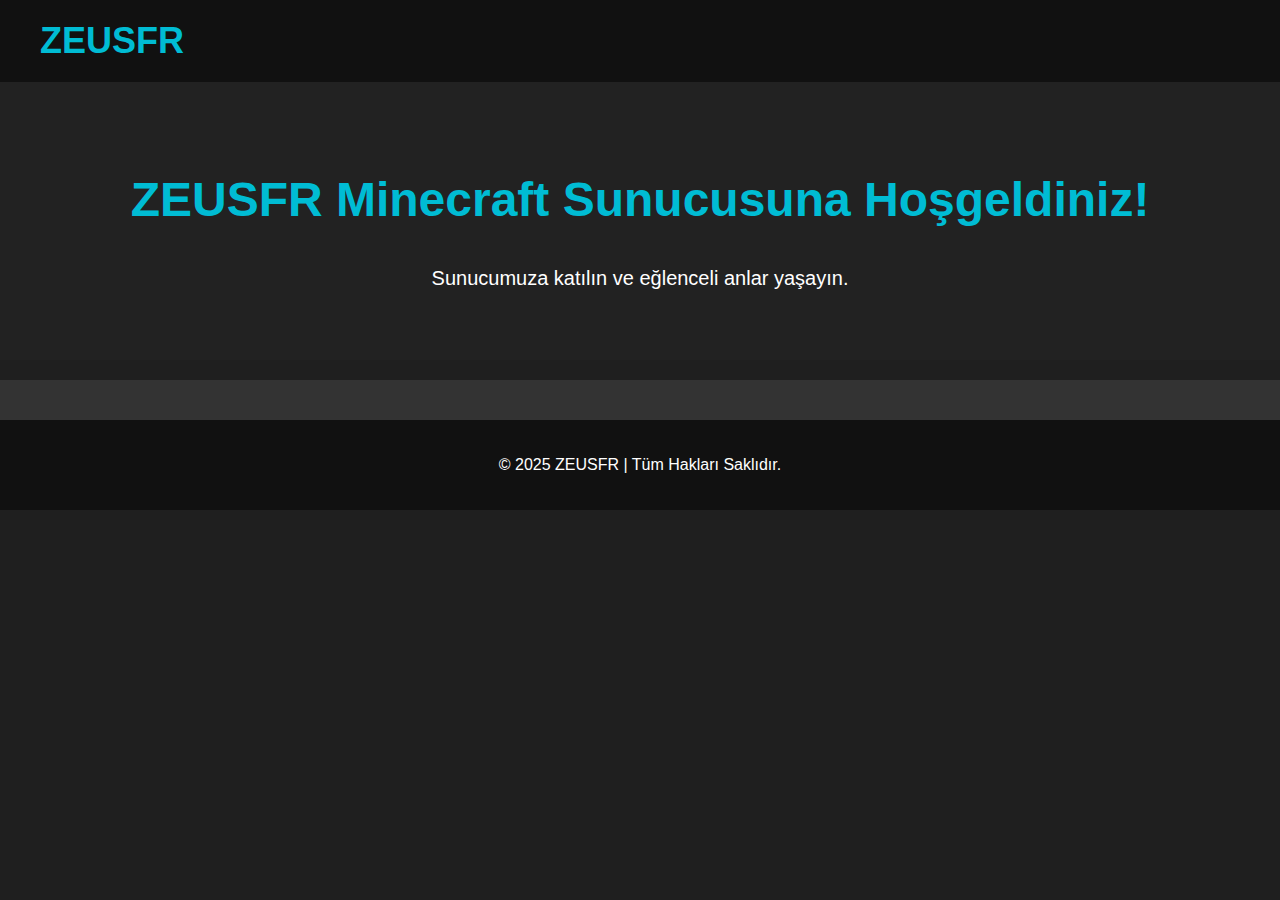
==== index.html @ 7c038cf0 "Add files via upload" ====
<!DOCTYPE html>
<html lang="tr">

<head>
    <meta charset="UTF-8">
    <meta name="viewport" content="width=device-width, initial-scale=1.0">
    <title>ZEUSFR Minecraft Sunucusu</title>
    <style>
        body {
            font-family: Arial, sans-serif;
            margin: 0;
            padding: 0;
            background-color: #1f1f1f;
            color: white;
        }

        header {
            background-color: #111;
            padding: 20px 0;
            box-shadow: 0 4px 10px rgba(0, 0, 0, 0.5);
        }

        header h1 {
            color: #00bcd4;
            font-size: 36px;
            font-weight: bold;
            margin: 0;
            display: inline-block;
        }

        /* Hamburger Menu */
        .hamburger {
            display: none;
            flex-direction: column;
            cursor: pointer;
            width: 30px;
            height: 25px;
            justify-content: space-between;
        }

        .hamburger div {
            background-color: #fff;
            height: 5px;
            width: 100%;
        }

        /* Mobile Navigation */
        .mobile-nav {
            display: none;
            background-color: #333;
            padding: 20px;
            text-align: center;
        }

        .mobile-nav a {
            color: white;
            text-decoration: none;
            font-size: 18px;
            display: block;
            margin: 10px 0;
        }

        .panel {
            display: none;
            background-color: #222;
            padding: 15px;
            margin-top: 10px;
        }

        footer {
            background-color: #111;
            text-align: center;
            padding: 20px;
        }

        /* Responsive Layout */
        @media (max-width: 768px) {
            .hamburger {
                display: flex;
            }

            .mobile-nav {
                display: block;
            }
        }
    </style>
</head>

<body>

    <!-- Header -->
    <header>
        <div style="max-width: 1200px; margin: 0 auto; display: flex; justify-content: space-between; align-items: center; padding: 0 20px;">
            <h1>ZEUSFR</h1>
            <!-- Hamburger Menu -->
            <div class="hamburger" onclick="toggleMenu()">
                <div></div>
                <div></div>
                <div></div>
            </div>
        </div>
    </header>

    <!-- Mobile Navigation -->
    <div id="mobileMenu" class="mobile-nav">
        <a href="index.html" onclick="openPage('index')">Ana Sayfa</a>
        <a href="market.html" onclick="openPage('market')">Market</a>
        <a href="rules.html" onclick="openPage('rules')">Kurallar</a>
        <a href="support.html" onclick="openPage('support')">Destek</a>
        <a href="login.html" onclick="openPage('login')">Giriş</a>
        <a href="register.html" onclick="openPage('register')">Kayıt</a>
    </div>

    <!-- Main Content -->
    <section id="index" style="text-align: center; padding: 50px 20px; background-color: #222;">
        <h2 style="color: #00bcd4; font-size: 48px; font-weight: bold;">ZEUSFR Minecraft Sunucusuna Hoşgeldiniz!</h2>
        <p style="font-size: 20px;">Sunucumuza katılın ve eğlenceli anlar yaşayın.</p>
    </section>

    <div id="pageContent" style="padding: 20px; background-color: #333; margin-top: 20px;"></div>

    <!-- Footer -->
    <footer>
        <p>© 2025 ZEUSFR | Tüm Hakları Saklıdır.</p>
    </footer>

    <script>
        // Hamburger Menu Toggle
        function toggleMenu() {
            var menu = document.getElementById('mobileMenu');
            if (menu.style.display === "block") {
                menu.style.display = "none";
            } else {
                menu.style.display = "block";
            }
        }

        // Open Page Content
        function openPage(pageName) {
            var content = {
                "index": "<h3>Ana Sayfa</h3><p>Sunucumuza hoşgeldiniz! Eğlenceli bir oyun deneyimi sizi bekliyor.</p>",
                "market": "<h3>Market</h3><p>Sunucudaki öğeler ve satın alımlar hakkında bilgi.</p>",
                "rules": "<h3>Kurallar</h3><p>Sunucunun kuralları ve kullanıcı beklentileri.</p>",
                "support": "<h3>Destek</h3><p>Sunucu ile ilgili sorunlarınız için destek alın.</p>",
                "login": "<h3>Giriş</h3><p>Sunucuya giriş yapmak için kullanıcı adı ve şifrenizi girin.</p>",
                "register": "<h3>Kayıt</h3><p>Yeni bir hesap oluşturun.</p>"
            };

            // Set page content based on the clicked page
            document.getElementById('pageContent').innerHTML = content[pageName] || "<p>Geçersiz sayfa.</p>";
            // Close the menu after clicking a link
            toggleMenu();
        }
    </script>

</body>

</html>
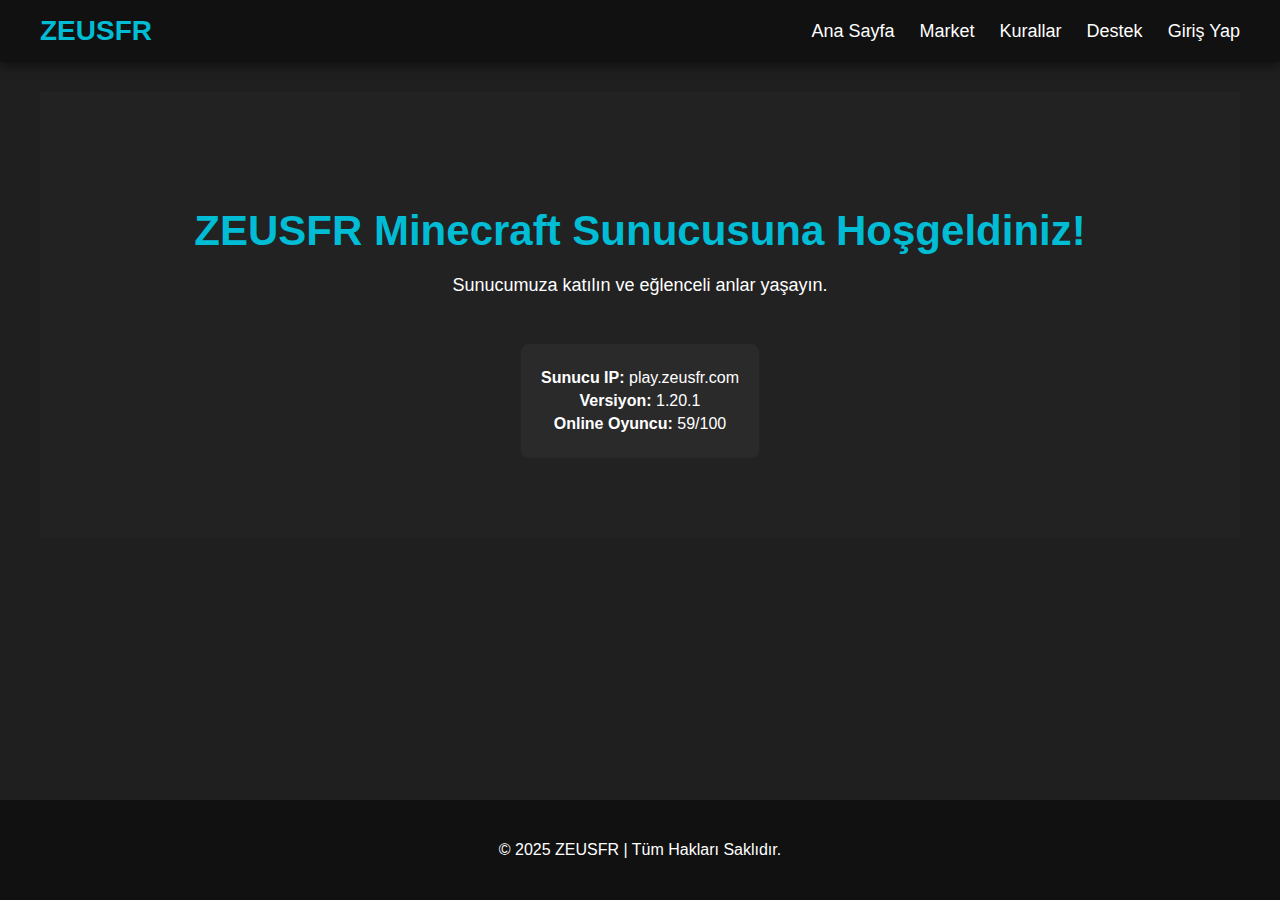
==== commit bd912b22: "Add files via upload" ====
--- a/index.html
+++ b/index.html
@@ -1,158 +1,100 @@
 <!DOCTYPE html>
 <html lang="tr">
-
 <head>
     <meta charset="UTF-8">
     <meta name="viewport" content="width=device-width, initial-scale=1.0">
     <title>ZEUSFR Minecraft Sunucusu</title>
-    <style>
-        body {
-            font-family: Arial, sans-serif;
-            margin: 0;
-            padding: 0;
-            background-color: #1f1f1f;
-            color: white;
-        }
-
-        header {
-            background-color: #111;
-            padding: 20px 0;
-            box-shadow: 0 4px 10px rgba(0, 0, 0, 0.5);
-        }
-
-        header h1 {
-            color: #00bcd4;
-            font-size: 36px;
-            font-weight: bold;
-            margin: 0;
-            display: inline-block;
-        }
-
-        /* Hamburger Menu */
-        .hamburger {
-            display: none;
-            flex-direction: column;
-            cursor: pointer;
-            width: 30px;
-            height: 25px;
-            justify-content: space-between;
-        }
-
-        .hamburger div {
-            background-color: #fff;
-            height: 5px;
-            width: 100%;
-        }
-
-        /* Mobile Navigation */
-        .mobile-nav {
-            display: none;
-            background-color: #333;
-            padding: 20px;
-            text-align: center;
-        }
-
-        .mobile-nav a {
-            color: white;
-            text-decoration: none;
-            font-size: 18px;
-            display: block;
-            margin: 10px 0;
-        }
-
-        .panel {
-            display: none;
-            background-color: #222;
-            padding: 15px;
-            margin-top: 10px;
-        }
-
-        footer {
-            background-color: #111;
-            text-align: center;
-            padding: 20px;
-        }
-
-        /* Responsive Layout */
-        @media (max-width: 768px) {
-            .hamburger {
-                display: flex;
-            }
-
-            .mobile-nav {
-                display: block;
-            }
-        }
-    </style>
 </head>
-
-<body>
-
+<body style="font-family: Arial, sans-serif; margin: 0; padding: 0; background-color: #1f1f1f; color: white; min-height: 100vh; display: flex; flex-direction: column;">
     <!-- Header -->
-    <header>
-        <div style="max-width: 1200px; margin: 0 auto; display: flex; justify-content: space-between; align-items: center; padding: 0 20px;">
-            <h1>ZEUSFR</h1>
-            <!-- Hamburger Menu -->
-            <div class="hamburger" onclick="toggleMenu()">
-                <div></div>
-                <div></div>
-                <div></div>
+    <header style="background-color: #111; padding: 15px 0; box-shadow: 0 4px 10px rgba(0, 0, 0, 0.5); position: relative;">
+        <div style="max-width: 1200px; margin: 0 auto; padding: 0 20px; display: flex; justify-content: space-between; align-items: center;">
+            <a href="index.html" style="color: #00bcd4; font-size: 28px; font-weight: bold; text-decoration: none;">ZEUSFR</a>
+            
+            <!-- PC Menüsü -->
+            <nav style="display: flex; gap: 25px; align-items: center;">
+                <a href="index.html" style="color: white; text-decoration: none; font-size: 18px; transition: color 0.3s;">Ana Sayfa</a>
+                <a href="market.html" style="color: white; text-decoration: none; font-size: 18px; transition: color 0.3s;">Market</a>
+                <a href="rules.html" style="color: white; text-decoration: none; font-size: 18px; transition: color 0.3s;">Kurallar</a>
+                <a href="support.html" style="color: white; text-decoration: none; font-size: 18px; transition: color 0.3s;">Destek</a>
+                <a href="profile.html" id="profileLink" style="color: #00bcd4; text-decoration: none; font-size: 18px; display: none;">Profil</a>
+                <a href="login.html" id="authLinks" style="color: white; text-decoration: none; font-size: 18px; transition: color 0.3s;">Giriş Yap</a>
+                <button id="logoutBtn" onclick="logout()" style="background: none; border: none; color: white; font-size: 18px; cursor: pointer; display: none;">Çıkış Yap</button>
+            </nav>
+            
+            <!-- Hamburger Menü -->
+            <div class="hamburger" onclick="toggleMenu()" style="display: none; flex-direction: column; cursor: pointer; width: 30px; height: 25px; justify-content: space-between;">
+                <div style="background-color: white; height: 3px; width: 100%; transition: all 0.3s;"></div>
+                <div style="background-color: white; height: 3px; width: 100%; transition: all 0.3s;"></div>
+                <div style="background-color: white; height: 3px; width: 100%; transition: all 0.3s;"></div>
             </div>
+        </div>
+        
+        <!-- Mobil Menü -->
+        <div id="mobileNav" style="display: none; position: absolute; top: 100%; left: 0; right: 0; background-color: #333; padding: 20px; z-index: 1000; box-shadow: 0 4px 6px rgba(0, 0, 0, 0.1);">
+            <a href="index.html" style="display: block; color: white; text-decoration: none; padding: 12px 0; border-bottom: 1px solid #444; font-size: 18px;">Ana Sayfa</a>
+            <a href="market.html" style="display: block; color: white; text-decoration: none; padding: 12px 0; border-bottom: 1px solid #444; font-size: 18px;">Market</a>
+            <a href="rules.html" style="display: block; color: white; text-decoration: none; padding: 12px 0; border-bottom: 1px solid #444; font-size: 18px;">Kurallar</a>
+            <a href="support.html" style="display: block; color: white; text-decoration: none; padding: 12px 0; border-bottom: 1px solid #444; font-size: 18px;">Destek</a>
+            <a href="profile.html" id="mobileProfileLink" style="display: none; color: #00bcd4; text-decoration: none; padding: 12px 0; border-bottom: 1px solid #444; font-size: 18px;">Profil</a>
+            <a href="login.html" id="mobileLoginLink" style="display: block; color: white; text-decoration: none; padding: 12px 0; border-bottom: 1px solid #444; font-size: 18px;">Giriş Yap</a>
+            <button id="mobileLogoutBtn" onclick="logout()" style="display: none; background: none; border: none; color: white; font-size: 18px; cursor: pointer; width: 100%; text-align: left; padding: 12px 0;">Çıkış Yap</button>
         </div>
     </header>
 
-    <!-- Mobile Navigation -->
-    <div id="mobileMenu" class="mobile-nav">
-        <a href="index.html" onclick="openPage('index')">Ana Sayfa</a>
-        <a href="market.html" onclick="openPage('market')">Market</a>
-        <a href="rules.html" onclick="openPage('rules')">Kurallar</a>
-        <a href="support.html" onclick="openPage('support')">Destek</a>
-        <a href="login.html" onclick="openPage('login')">Giriş</a>
-        <a href="register.html" onclick="openPage('register')">Kayıt</a>
-    </div>
-
-    <!-- Main Content -->
-    <section id="index" style="text-align: center; padding: 50px 20px; background-color: #222;">
-        <h2 style="color: #00bcd4; font-size: 48px; font-weight: bold;">ZEUSFR Minecraft Sunucusuna Hoşgeldiniz!</h2>
-        <p style="font-size: 20px;">Sunucumuza katılın ve eğlenceli anlar yaşayın.</p>
-    </section>
-
-    <div id="pageContent" style="padding: 20px; background-color: #333; margin-top: 20px;"></div>
+    <!-- Ana İçerik -->
+    <main style="flex: 1; max-width: 1200px; margin: 30px auto; padding: 0 20px; width: 100%;">
+        <section style="text-align: center; padding: 80px 20px; background-color: #222;">
+            <h2 style="color: #00bcd4; font-size: 42px; margin-bottom: 20px;">ZEUSFR Minecraft Sunucusuna Hoşgeldiniz!</h2>
+            <p style="font-size: 18px;">Sunucumuza katılın ve eğlenceli anlar yaşayın.</p>
+            
+            <div style="margin-top: 30px; background-color: #2a2a2a; padding: 20px; border-radius: 8px; display: inline-block;">
+                <p style="margin: 5px 0;"><strong>Sunucu IP:</strong> play.zeusfr.com</p>
+                <p style="margin: 5px 0;"><strong>Versiyon:</strong> 1.20.1</p>
+                <p style="margin: 5px 0;"><strong>Online Oyuncu:</strong> <span id="playerCount">0</span>/100</p>
+            </div>
+        </section>
+    </main>
 
     <!-- Footer -->
-    <footer>
+    <footer style="background-color: #111; text-align: center; padding: 25px; margin-top: auto;">
         <p>© 2025 ZEUSFR | Tüm Hakları Saklıdır.</p>
     </footer>
 
+    <script src="auth.js"></script>
     <script>
-        // Hamburger Menu Toggle
+        // Hamburger menü toggle
         function toggleMenu() {
-            var menu = document.getElementById('mobileMenu');
-            if (menu.style.display === "block") {
-                menu.style.display = "none";
+            const mobileNav = document.getElementById('mobileNav');
+            mobileNav.style.display = mobileNav.style.display === 'block' ? 'none' : 'block';
+        }
+        
+        // Responsive menü kontrolü
+        function checkScreenSize() {
+            const hamburger = document.querySelector('.hamburger');
+            const desktopNav = document.querySelector('nav');
+            if (window.innerWidth <= 768) {
+                hamburger.style.display = 'flex';
+                desktopNav.style.display = 'none';
             } else {
-                menu.style.display = "block";
+                hamburger.style.display = 'none';
+                desktopNav.style.display = 'flex';
+                document.getElementById('mobileNav').style.display = 'none';
             }
         }
-
-        // Open Page Content
-        function openPage(pageName) {
-            var content = {
-                "index": "<h3>Ana Sayfa</h3><p>Sunucumuza hoşgeldiniz! Eğlenceli bir oyun deneyimi sizi bekliyor.</p>",
-                "market": "<h3>Market</h3><p>Sunucudaki öğeler ve satın alımlar hakkında bilgi.</p>",
-                "rules": "<h3>Kurallar</h3><p>Sunucunun kuralları ve kullanıcı beklentileri.</p>",
-                "support": "<h3>Destek</h3><p>Sunucu ile ilgili sorunlarınız için destek alın.</p>",
-                "login": "<h3>Giriş</h3><p>Sunucuya giriş yapmak için kullanıcı adı ve şifrenizi girin.</p>",
-                "register": "<h3>Kayıt</h3><p>Yeni bir hesap oluşturun.</p>"
-            };
-
-            // Set page content based on the clicked page
-            document.getElementById('pageContent').innerHTML = content[pageName] || "<p>Geçersiz sayfa.</p>";
-            // Close the menu after clicking a link
-            toggleMenu();
+        
+        // Oyuncu sayısı simülasyonu
+        function updatePlayerCount() {
+            const count = Math.floor(Math.random() * 50) + 20;
+            document.getElementById('playerCount').textContent = count;
         }
+        
+        window.addEventListener('resize', checkScreenSize);
+        window.addEventListener('load', function() {
+            checkScreenSize();
+            updatePlayerCount();
+            setInterval(updatePlayerCount, 30000);
+        });
     </script>
-
 </body>
-
 </html>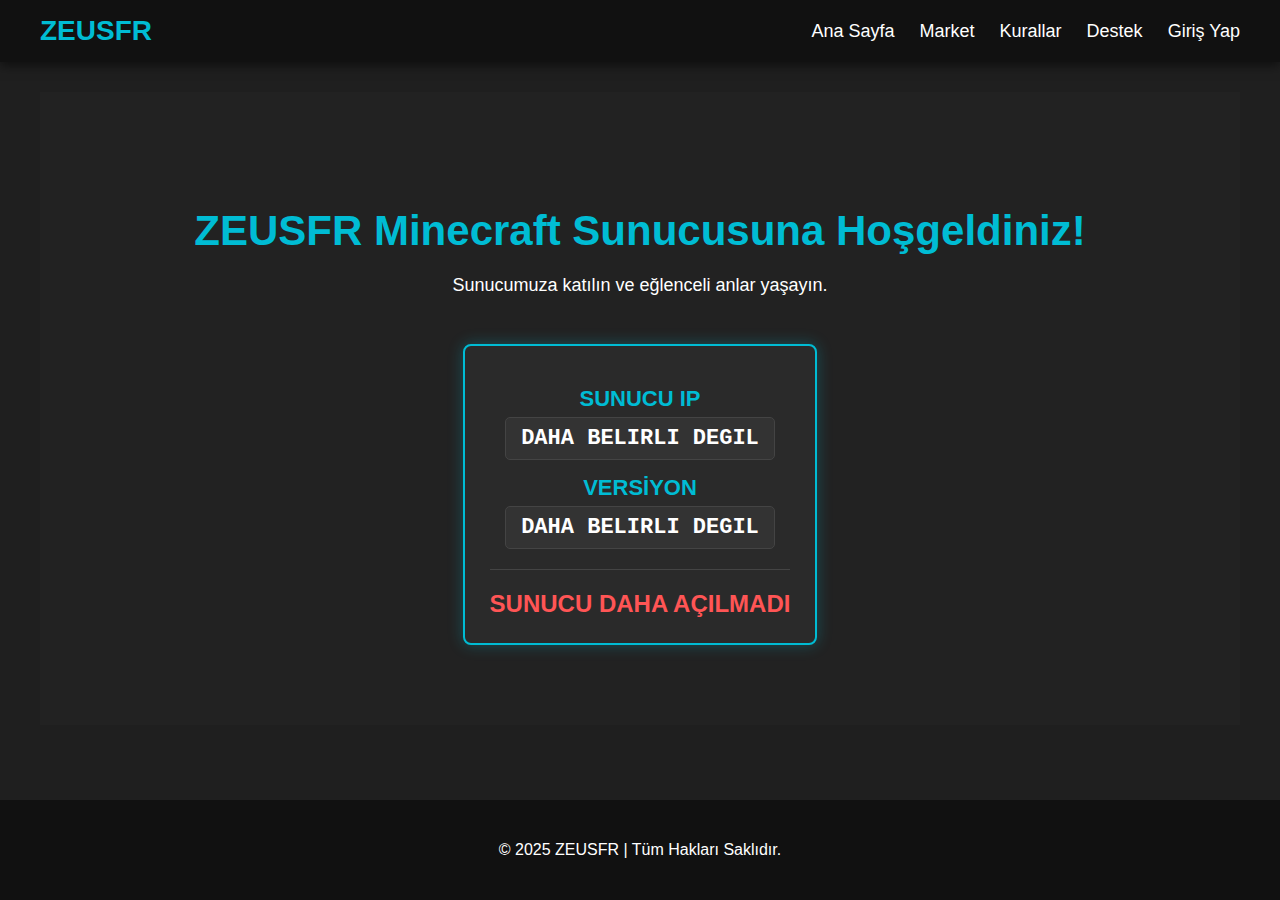
==== commit bbb5f33f: "Add files via upload" ====
--- a/index.html
+++ b/index.html
@@ -4,6 +4,46 @@
     <meta charset="UTF-8">
     <meta name="viewport" content="width=device-width, initial-scale=1.0">
     <title>ZEUSFR Minecraft Sunucusu</title>
+    <style>
+        .server-info-box {
+            background-color: #2a2a2a;
+            padding: 25px;
+            border-radius: 8px;
+            display: inline-block;
+            border: 2px solid #00bcd4;
+            box-shadow: 0 0 15px rgba(0, 188, 212, 0.3);
+            text-align: center;
+            margin-top: 30px;
+        }
+        .server-info-item {
+            margin: 15px 0;
+            font-size: 22px;
+        }
+        .info-label {
+            color: #00bcd4;
+            font-weight: bold;
+            display: block;
+            margin-bottom: 5px;
+        }
+        .info-value {
+            font-family: 'Courier New', monospace;
+            font-weight: bold;
+            background-color: #333;
+            padding: 8px 15px;
+            border-radius: 5px;
+            display: inline-block;
+            border: 1px solid #444;
+        }
+        .server-status {
+            margin-top: 20px;
+            padding-top: 20px;
+            border-top: 1px solid #444;
+            font-size: 24px;
+            color: #ff5555;
+            font-weight: bold;
+            text-transform: uppercase;
+        }
+    </style>
 </head>
 <body style="font-family: Arial, sans-serif; margin: 0; padding: 0; background-color: #1f1f1f; color: white; min-height: 100vh; display: flex; flex-direction: column;">
     <!-- Header -->
@@ -48,10 +88,20 @@
             <h2 style="color: #00bcd4; font-size: 42px; margin-bottom: 20px;">ZEUSFR Minecraft Sunucusuna Hoşgeldiniz!</h2>
             <p style="font-size: 18px;">Sunucumuza katılın ve eğlenceli anlar yaşayın.</p>
             
-            <div style="margin-top: 30px; background-color: #2a2a2a; padding: 20px; border-radius: 8px; display: inline-block;">
-                <p style="margin: 5px 0;"><strong>Sunucu IP:</strong> play.zeusfr.com</p>
-                <p style="margin: 5px 0;"><strong>Versiyon:</strong> 1.20.1</p>
-                <p style="margin: 5px 0;"><strong>Online Oyuncu:</strong> <span id="playerCount">0</span>/100</p>
+            <div class="server-info-box">
+                <div class="server-info-item">
+                    <span class="info-label">SUNUCU IP</span>
+                    <span class="info-value">DAHA BELIRLI DEGIL</span>
+                </div>
+                
+                <div class="server-info-item">
+                    <span class="info-label">VERSİYON</span>
+                    <span class="info-value">DAHA BELIRLI DEGIL</span>
+                </div>
+                
+                <div class="server-status">
+                    SUNUCU DAHA AÇILMADI
+                </div>
             </div>
         </section>
     </main>
@@ -83,18 +133,8 @@
             }
         }
         
-        // Oyuncu sayısı simülasyonu
-        function updatePlayerCount() {
-            const count = Math.floor(Math.random() * 50) + 20;
-            document.getElementById('playerCount').textContent = count;
-        }
-        
         window.addEventListener('resize', checkScreenSize);
-        window.addEventListener('load', function() {
-            checkScreenSize();
-            updatePlayerCount();
-            setInterval(updatePlayerCount, 30000);
-        });
+        window.addEventListener('load', checkScreenSize);
     </script>
 </body>
 </html>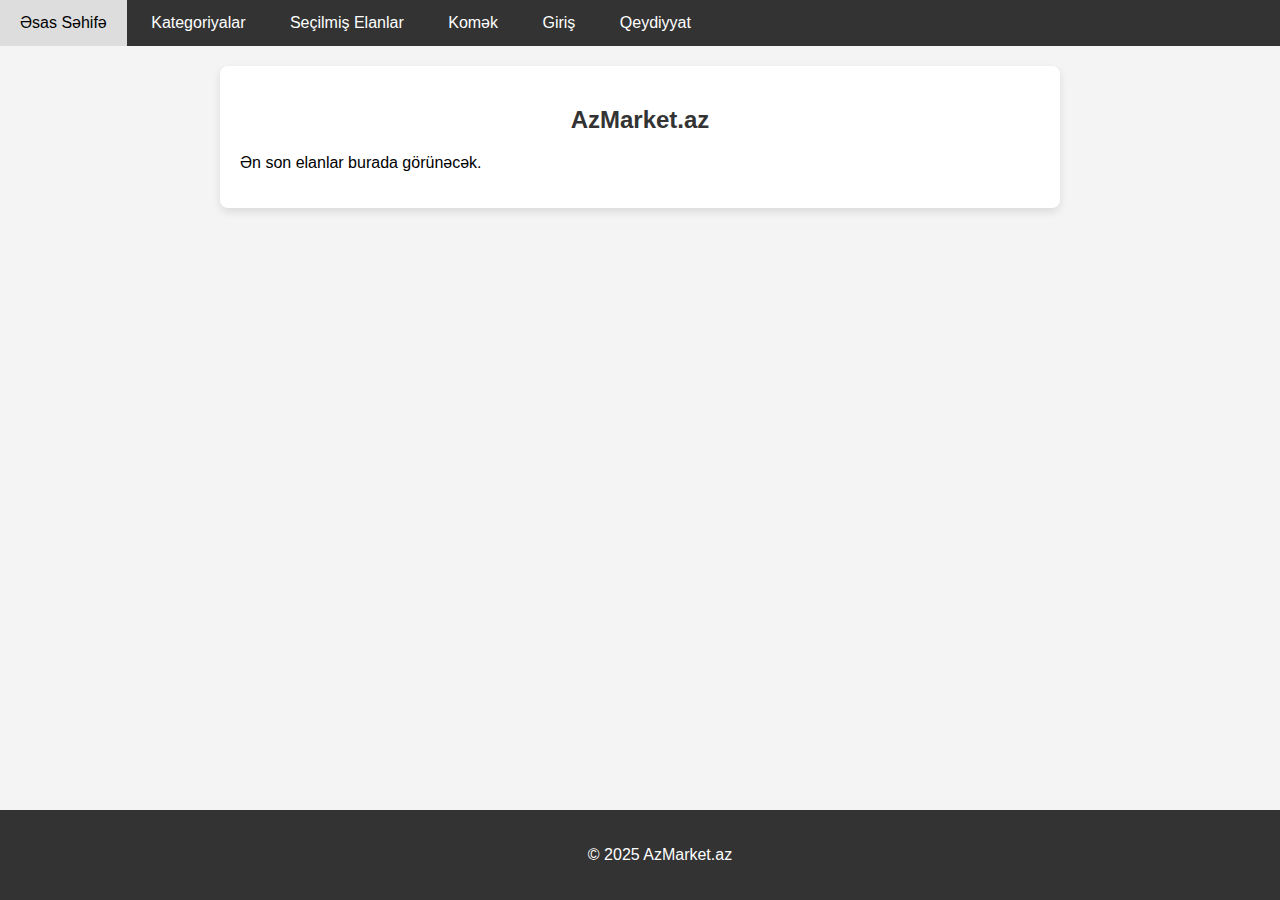
==== commit 741ecf09: "Add files via upload" ====
--- a/index.html
+++ b/index.html
@@ -1,140 +1,65 @@
 <!DOCTYPE html>
-<html lang="tr">
+<html lang="az">
 <head>
     <meta charset="UTF-8">
     <meta name="viewport" content="width=device-width, initial-scale=1.0">
-    <title>ZEUSFR Minecraft Sunucusu</title>
-    <style>
-        .server-info-box {
-            background-color: #2a2a2a;
-            padding: 25px;
-            border-radius: 8px;
-            display: inline-block;
-            border: 2px solid #00bcd4;
-            box-shadow: 0 0 15px rgba(0, 188, 212, 0.3);
-            text-align: center;
-            margin-top: 30px;
-        }
-        .server-info-item {
-            margin: 15px 0;
-            font-size: 22px;
-        }
-        .info-label {
-            color: #00bcd4;
-            font-weight: bold;
-            display: block;
-            margin-bottom: 5px;
-        }
-        .info-value {
-            font-family: 'Courier New', monospace;
-            font-weight: bold;
-            background-color: #333;
-            padding: 8px 15px;
-            border-radius: 5px;
-            display: inline-block;
-            border: 1px solid #444;
-        }
-        .server-status {
-            margin-top: 20px;
-            padding-top: 20px;
-            border-top: 1px solid #444;
-            font-size: 24px;
-            color: #ff5555;
-            font-weight: bold;
-            text-transform: uppercase;
-        }
-    </style>
+    <title>AzMarket.az</title>
+    <link rel="stylesheet" href="style.css">
 </head>
-<body style="font-family: Arial, sans-serif; margin: 0; padding: 0; background-color: #1f1f1f; color: white; min-height: 100vh; display: flex; flex-direction: column;">
-    <!-- Header -->
-    <header style="background-color: #111; padding: 15px 0; box-shadow: 0 4px 10px rgba(0, 0, 0, 0.5); position: relative;">
-        <div style="max-width: 1200px; margin: 0 auto; padding: 0 20px; display: flex; justify-content: space-between; align-items: center;">
-            <a href="index.html" style="color: #00bcd4; font-size: 28px; font-weight: bold; text-decoration: none;">ZEUSFR</a>
-            
-            <!-- PC Menüsü -->
-            <nav style="display: flex; gap: 25px; align-items: center;">
-                <a href="index.html" style="color: white; text-decoration: none; font-size: 18px; transition: color 0.3s;">Ana Sayfa</a>
-                <a href="market.html" style="color: white; text-decoration: none; font-size: 18px; transition: color 0.3s;">Market</a>
-                <a href="rules.html" style="color: white; text-decoration: none; font-size: 18px; transition: color 0.3s;">Kurallar</a>
-                <a href="support.html" style="color: white; text-decoration: none; font-size: 18px; transition: color 0.3s;">Destek</a>
-                <a href="profile.html" id="profileLink" style="color: #00bcd4; text-decoration: none; font-size: 18px; display: none;">Profil</a>
-                <a href="login.html" id="authLinks" style="color: white; text-decoration: none; font-size: 18px; transition: color 0.3s;">Giriş Yap</a>
-                <button id="logoutBtn" onclick="logout()" style="background: none; border: none; color: white; font-size: 18px; cursor: pointer; display: none;">Çıkış Yap</button>
-            </nav>
-            
-            <!-- Hamburger Menü -->
-            <div class="hamburger" onclick="toggleMenu()" style="display: none; flex-direction: column; cursor: pointer; width: 30px; height: 25px; justify-content: space-between;">
-                <div style="background-color: white; height: 3px; width: 100%; transition: all 0.3s;"></div>
-                <div style="background-color: white; height: 3px; width: 100%; transition: all 0.3s;"></div>
-                <div style="background-color: white; height: 3px; width: 100%; transition: all 0.3s;"></div>
-            </div>
+<body>
+
+    <header class="menu">
+        <a href="index.html">Əsas Səhifə</a>
+        <a href="kategoriyalar.html">Kategoriyalar</a>
+        <a href="seçilmişelanlar.html">Seçilmiş Elanlar</a>
+        <a href="komək.html">Komək</a>
+
+        <!-- Giriş və Qeydiyyat düymələri -->
+        <div id="auth-links">
+            <a href="login.html" id="loginLink">Giriş</a>
+            <a href="register.html" id="registerLink">Qeydiyyat</a>
         </div>
-        
-        <!-- Mobil Menü -->
-        <div id="mobileNav" style="display: none; position: absolute; top: 100%; left: 0; right: 0; background-color: #333; padding: 20px; z-index: 1000; box-shadow: 0 4px 6px rgba(0, 0, 0, 0.1);">
-            <a href="index.html" style="display: block; color: white; text-decoration: none; padding: 12px 0; border-bottom: 1px solid #444; font-size: 18px;">Ana Sayfa</a>
-            <a href="market.html" style="display: block; color: white; text-decoration: none; padding: 12px 0; border-bottom: 1px solid #444; font-size: 18px;">Market</a>
-            <a href="rules.html" style="display: block; color: white; text-decoration: none; padding: 12px 0; border-bottom: 1px solid #444; font-size: 18px;">Kurallar</a>
-            <a href="support.html" style="display: block; color: white; text-decoration: none; padding: 12px 0; border-bottom: 1px solid #444; font-size: 18px;">Destek</a>
-            <a href="profile.html" id="mobileProfileLink" style="display: none; color: #00bcd4; text-decoration: none; padding: 12px 0; border-bottom: 1px solid #444; font-size: 18px;">Profil</a>
-            <a href="login.html" id="mobileLoginLink" style="display: block; color: white; text-decoration: none; padding: 12px 0; border-bottom: 1px solid #444; font-size: 18px;">Giriş Yap</a>
-            <button id="mobileLogoutBtn" onclick="logout()" style="display: none; background: none; border: none; color: white; font-size: 18px; cursor: pointer; width: 100%; text-align: left; padding: 12px 0;">Çıkış Yap</button>
+
+        <!-- Profil və Çıxış Et düymələri -->
+        <div id="profile-links" style="display:none;">
+            <a href="profile.html" id="profileLink">Profil</a>
+            <a href="#" id="logoutLink">Çıxış Et</a>
         </div>
     </header>
 
-    <!-- Ana İçerik -->
-    <main style="flex: 1; max-width: 1200px; margin: 30px auto; padding: 0 20px; width: 100%;">
-        <section style="text-align: center; padding: 80px 20px; background-color: #222;">
-            <h2 style="color: #00bcd4; font-size: 42px; margin-bottom: 20px;">ZEUSFR Minecraft Sunucusuna Hoşgeldiniz!</h2>
-            <p style="font-size: 18px;">Sunucumuza katılın ve eğlenceli anlar yaşayın.</p>
-            
-            <div class="server-info-box">
-                <div class="server-info-item">
-                    <span class="info-label">SUNUCU IP</span>
-                    <span class="info-value">DAHA BELIRLI DEGIL</span>
-                </div>
-                
-                <div class="server-info-item">
-                    <span class="info-label">VERSİYON</span>
-                    <span class="info-value">DAHA BELIRLI DEGIL</span>
-                </div>
-                
-                <div class="server-status">
-                    SUNUCU DAHA AÇILMADI
-                </div>
-            </div>
-        </section>
+    <main>
+        <h2>AzMarket.az</h2>
+        <p>Ən son elanlar burada görünəcək.</p>
+
+        <button id="addAdButton" style="display:none;" onclick="window.location.href='elan-yerlesdir.html'">Yeni Elan Yerləşdir</button>
     </main>
 
-    <!-- Footer -->
-    <footer style="background-color: #111; text-align: center; padding: 25px; margin-top: auto;">
-        <p>© 2025 ZEUSFR | Tüm Hakları Saklıdır.</p>
+    <footer>
+        <p>&copy; 2025 AzMarket.az</p>
     </footer>
 
-    <script src="auth.js"></script>
     <script>
-        // Hamburger menü toggle
-        function toggleMenu() {
-            const mobileNav = document.getElementById('mobileNav');
-            mobileNav.style.display = mobileNav.style.display === 'block' ? 'none' : 'block';
+        // Giriş etmiş istifadəçini yoxlama
+        let user = JSON.parse(localStorage.getItem("user"));
+
+        if (user) {
+            // Giriş etmişsə, profil və çıxış düymələrini göstər
+            document.getElementById("auth-links").style.display = "none";
+            document.getElementById("profile-links").style.display = "inline";
+            document.getElementById("addAdButton").style.display = "inline";
+        } else {
+            // Qeydiyyat və giriş düymələrini göstər
+            document.getElementById("auth-links").style.display = "inline";
+            document.getElementById("profile-links").style.display = "none";
+            document.getElementById("addAdButton").style.display = "none";
         }
-        
-        // Responsive menü kontrolü
-        function checkScreenSize() {
-            const hamburger = document.querySelector('.hamburger');
-            const desktopNav = document.querySelector('nav');
-            if (window.innerWidth <= 768) {
-                hamburger.style.display = 'flex';
-                desktopNav.style.display = 'none';
-            } else {
-                hamburger.style.display = 'none';
-                desktopNav.style.display = 'flex';
-                document.getElementById('mobileNav').style.display = 'none';
-            }
-        }
-        
-        window.addEventListener('resize', checkScreenSize);
-        window.addEventListener('load', checkScreenSize);
+
+        // Çıxış etmək
+        document.getElementById("logoutLink").addEventListener("click", function() {
+            localStorage.removeItem("user");
+            window.location.href = "index.html"; // Ana səhifəyə yönləndir
+        });
     </script>
+
 </body>
 </html>--- a/style.css
+++ b/style.css
@@ -0,0 +1,99 @@
+/* Bütün səhifə üçün ümumi stil */
+body {
+    font-family: Arial, sans-serif;
+    margin: 0;
+    padding: 0;
+    background-color: #f4f4f4;
+}
+
+/* Yuxarı menyu stili */
+.menu {
+    background-color: #333;
+    overflow: hidden;
+}
+
+.menu a {
+    color: white;
+    padding: 14px 20px;
+    text-align: center;
+    text-decoration: none;
+    display: inline-block;
+}
+
+.menu a:hover {
+    background-color: #ddd;
+    color: black;
+}
+
+/* Ana hissə stili */
+main {
+    padding: 20px;
+    max-width: 800px;
+    margin: 20px auto;
+    background-color: white;
+    border-radius: 8px;
+    box-shadow: 0 4px 8px rgba(0, 0, 0, 0.1);
+}
+
+/* Başlıq stili */
+h2 {
+    text-align: center;
+    color: #333;
+}
+
+/* Form sahələrinin stili */
+form {
+    display: flex;
+    flex-direction: column;
+    gap: 15px;
+}
+
+input, textarea, select {
+    padding: 10px;
+    border: 1px solid #ccc;
+    border-radius: 5px;
+    font-size: 16px;
+}
+
+input[type="file"] {
+    padding: 5px;
+}
+
+/* Yerləşdir düyməsi */
+button {
+    background-color: #4CAF50;
+    color: white;
+    padding: 10px 20px;
+    border: none;
+    border-radius: 5px;
+    font-size: 16px;
+    cursor: pointer;
+    transition: background-color 0.3s ease;
+}
+
+button:hover {
+    background-color: #45a049;
+}
+
+/* Footer stili */
+footer {
+    text-align: center;
+    padding: 20px;
+    background-color: #333;
+    color: white;
+    position: fixed;
+    bottom: 0;
+    width: 100%;
+}
+
+/* Mobil cihazlar üçün stil */
+@media (max-width: 768px) {
+    .menu a {
+        padding: 10px;
+    }
+
+    main {
+        margin: 10px;
+        padding: 15px;
+    }
+}